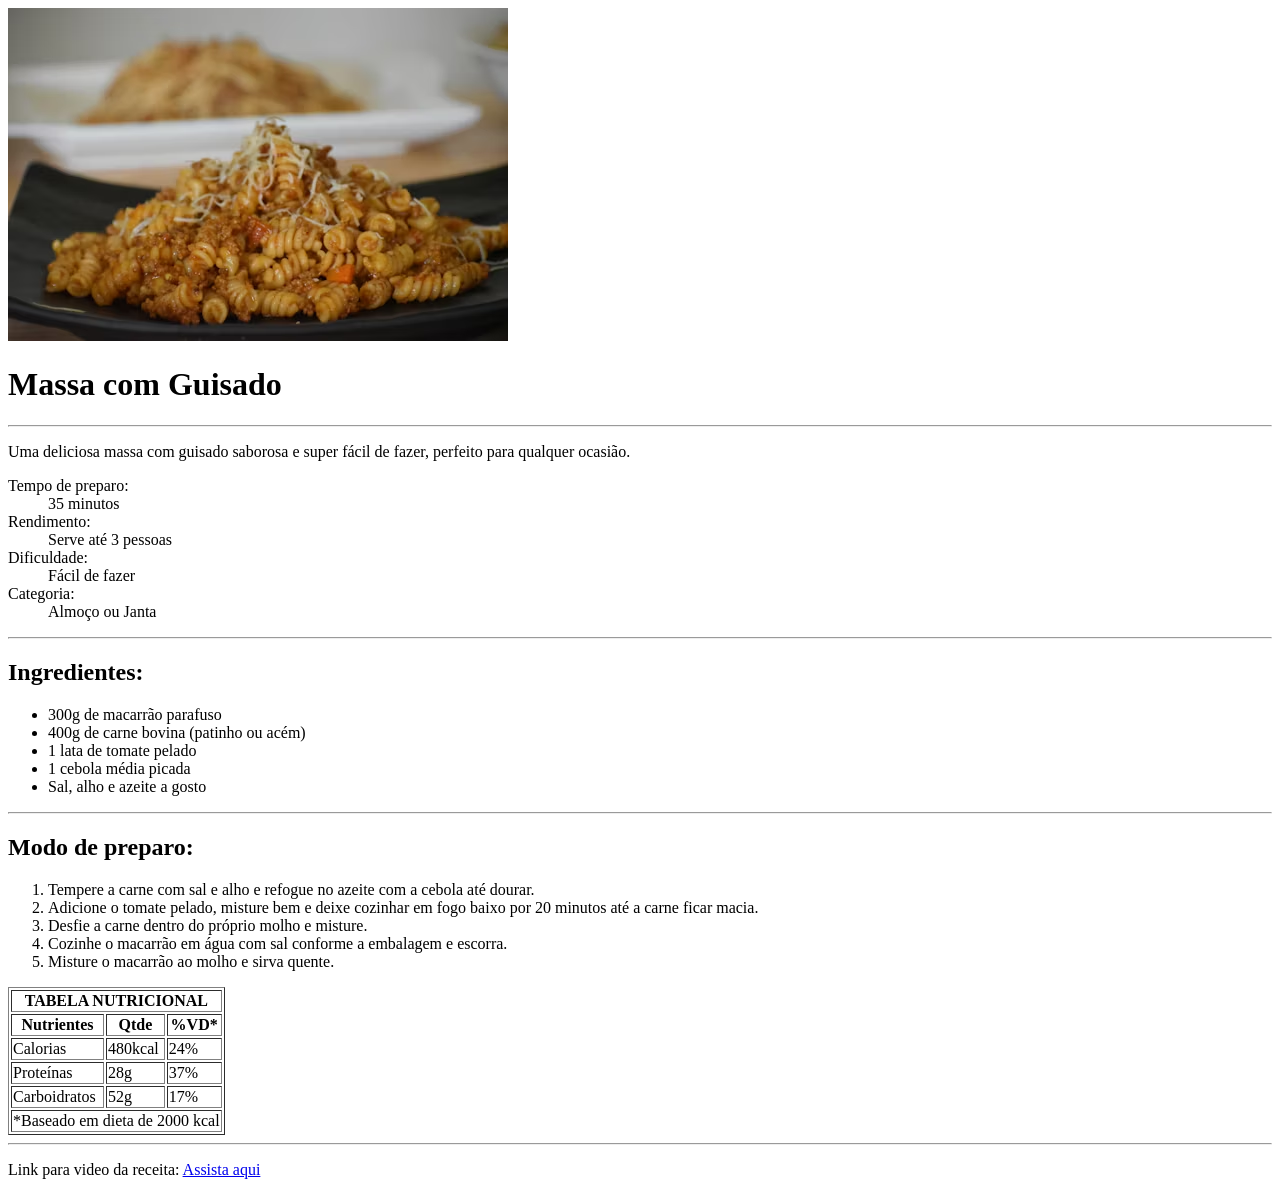
==== Atividade Avaliativa Receita Favorita/index.html @ e434bee2 "Adiciona atividades avaliativas" ====
<!DOCTYPE html>
<html lang="pt-br">

<head>
    <meta charset="UTF-8">
    <title>Receita favorita</title>
</head>

<body>
    <img src="img/massa.png" alt="massa">
    <h1>Massa com Guisado</h1>
    <hr>

    <p>Uma deliciosa massa com guisado saborosa e super fácil de fazer, perfeito para qualquer ocasião.</p>
    <dl>

        <dt>Tempo de preparo:</dt>
        <dd>35 minutos</dd>

        <dt>Rendimento:</dt>
        <dd>Serve até 3 pessoas</dd>

        <dt>Dificuldade:</dt>
        <dd>Fácil de fazer</dd>

        <dt>Categoria:</dt>
        <dd>Almoço ou Janta</dd>
    </dl>
    <hr>
    <h2>Ingredientes:</h2>
    <ul>
        <li>300g de macarrão parafuso</li>
        <li>400g de carne bovina (patinho ou acém)</li>
        <li>1 lata de tomate pelado</li>
        <li>1 cebola média picada</li>
        <li>Sal, alho e azeite a gosto</li>
    </ul>
    <hr>

    <h2>Modo de preparo:</h2>
    <ol>
        <li>Tempere a carne com sal e alho e refogue no azeite com a cebola até dourar.</li>
        <li>Adicione o tomate pelado, misture bem e deixe cozinhar em fogo baixo por 20 minutos até a carne ficar macia.
        </li>
        <li>Desfie a carne dentro do próprio molho e misture.</li>
        <li>Cozinhe o macarrão em água com sal conforme a embalagem e escorra.</li>
        <li>Misture o macarrão ao molho e sirva quente.</li>
    </ol>

    <table border="1">
        <thead>
            <tr>
                <th colspan="3">TABELA NUTRICIONAL</th>
            </tr>
            <tr>
                <th>Nutrientes</th>
                <th>Qtde</th>
                <th>%VD*</th>
            </tr>
        </thead>
        <tbody>
            <tr>
                <td>Calorias</td>
                <td>480kcal</td>
                <td>24%</td>
            </tr>
            <tr>
                <td>Proteínas</td>
                <td>28g</td>
                <td>37%</td>
            </tr>
            <tr>
                <td>Carboidratos</td>
                <td>52g</td>
                <td>17%</td>
            </tr>
        </tbody>
        <tfoot>
            <tr>
                <td colspan="3">*Baseado em dieta de 2000 kcal</td>
            </tr>
        </tfoot>
    </table>
    <hr>

    <p>Link para video da receita: <a href="https://youtu.be/W_DE8oS8jUE?si=utXYHHIIMRlejE51" target="_blank">Assista
            aqui</a></p>



</body>

</html>
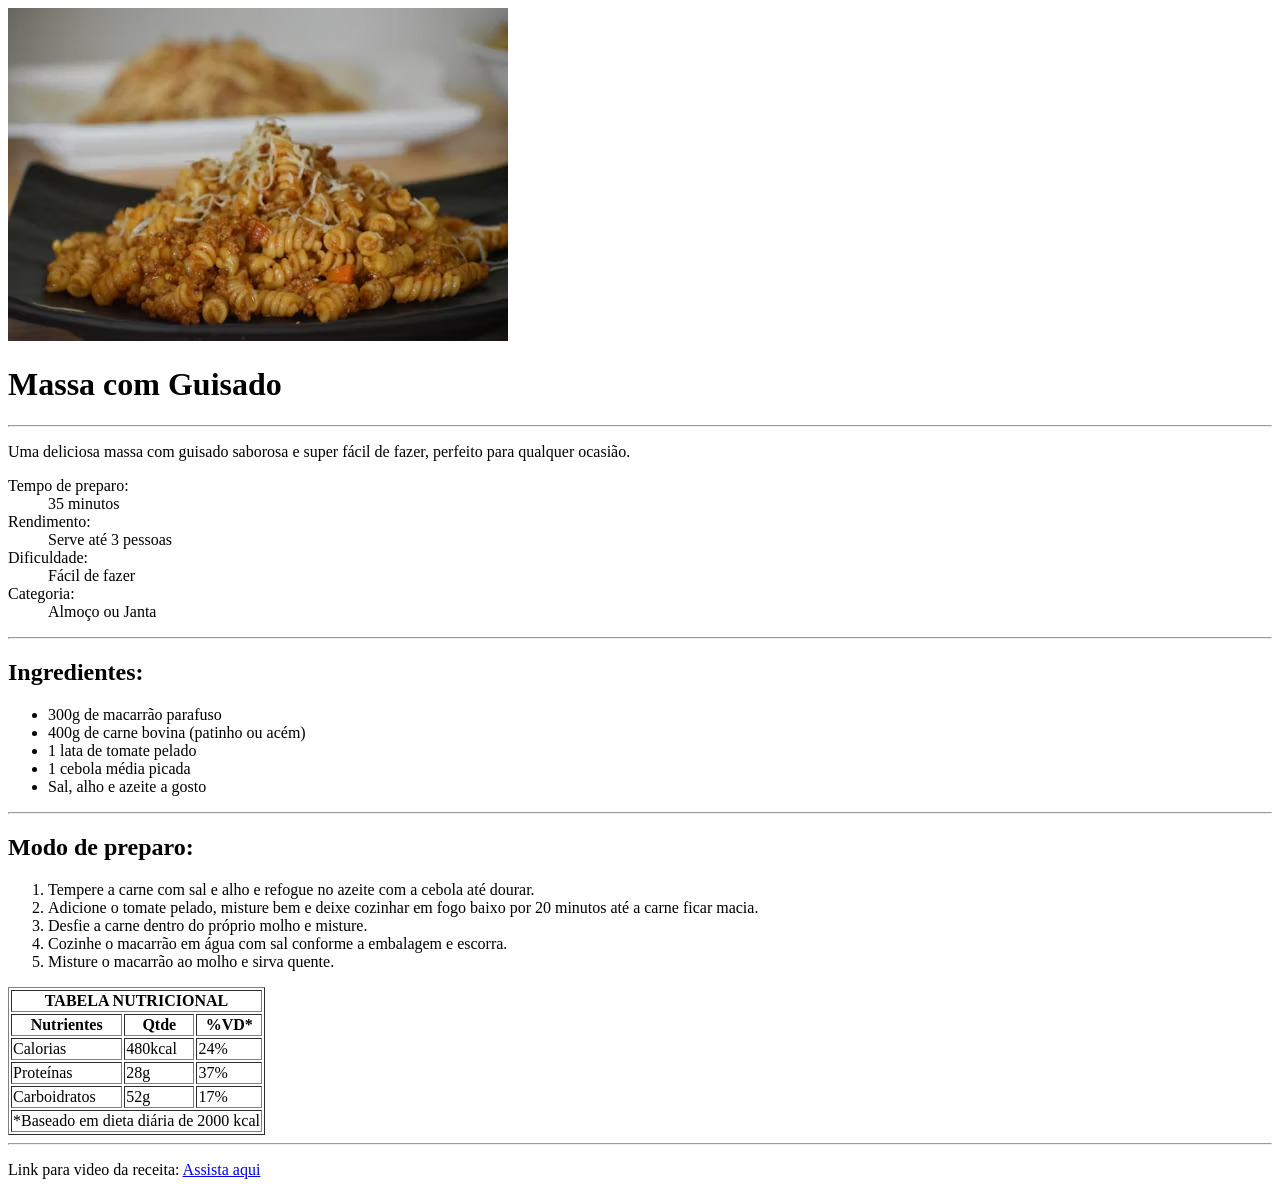
==== commit 3b70d45a: "mudando o texto do tfoot" ====
--- a/Atividade Avaliativa Receita Favorita/index.html
+++ b/Atividade Avaliativa Receita Favorita/index.html
@@ -77,7 +77,7 @@
         </tbody>
         <tfoot>
             <tr>
-                <td colspan="3">*Baseado em dieta de 2000 kcal</td>
+                <td colspan="3">*Baseado em dieta diária de 2000 kcal</td>
             </tr>
         </tfoot>
     </table>
